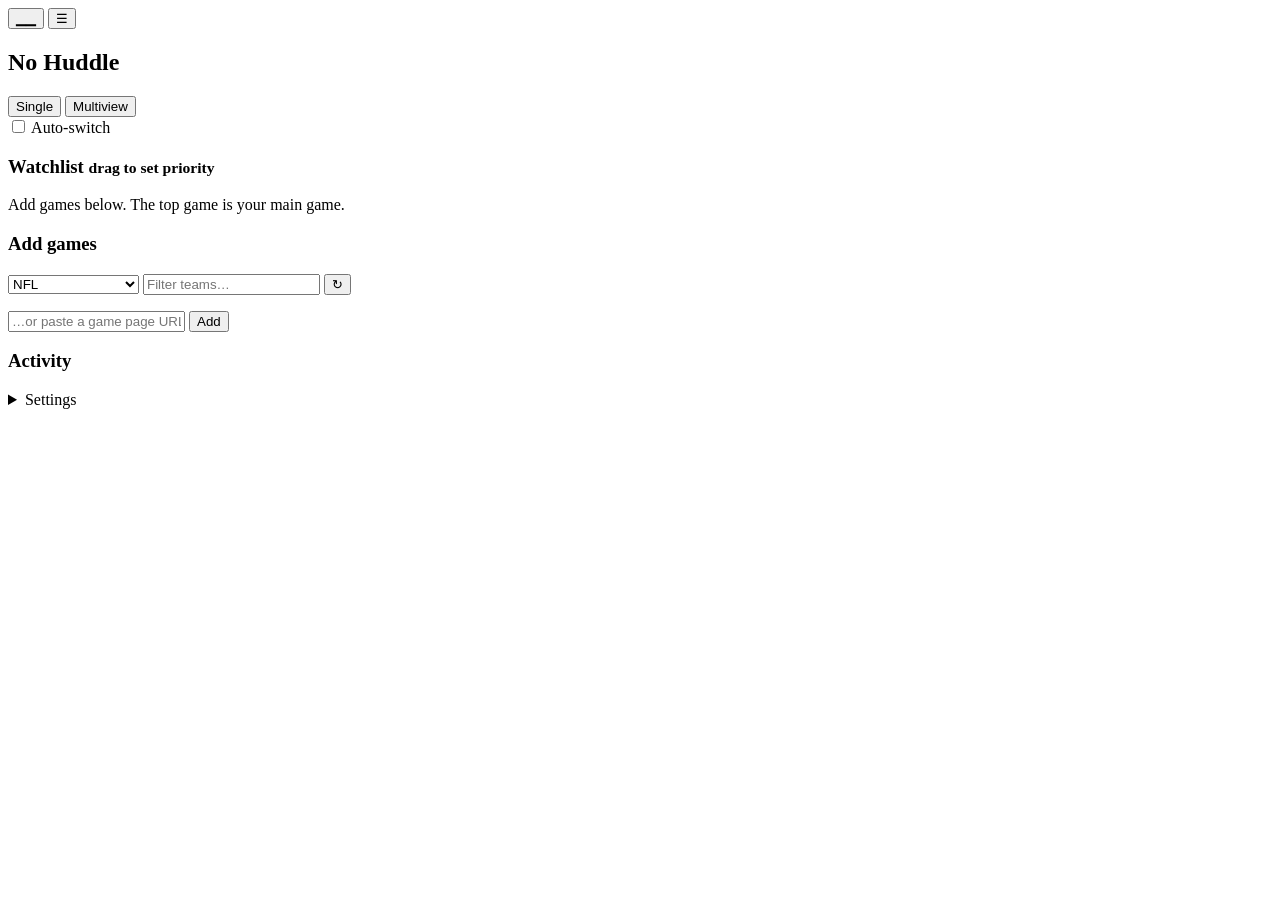
==== src/nohuddle/static/index.html @ 1d079a3b "Fix wrong game positions from misread scorebugs; drawer of hidden games - Down-and-distance read as " ====
<!DOCTYPE html>
<html lang="en">
<head>
<meta charset="utf-8">
<title>No Huddle</title>
<link rel="stylesheet" href="/static/style.css">
</head>
<body>
<main id="stage">
  <div id="curtain"></div>
  <div id="splitter" hidden title="Drag to resize · double-click to reset"></div>
  <div id="empty" hidden>
    <h1 id="empty-title">All games on break</h1>
    <p id="empty-sub">Switching back as soon as one returns.</p>
    <ul id="empty-list"></ul>
  </div>
  <div id="toast" hidden></div>
  <button id="drawer-toggle" title="Peek at games on a break (B)">▁▁</button>
  <button id="panel-toggle" title="Show/hide panel (S)">☰</button>
</main>

<aside id="panel">
  <header>
    <h2>No Huddle</h2>
    <div class="row">
      <div class="seg" id="mode">
        <button data-mode="single">Single</button>
        <button data-mode="multi">Multiview</button>
      </div>
      <label class="switch"><input type="checkbox" id="auto"> Auto-switch</label>
    </div>
    <div id="pinned" hidden>📌 Pinned: <b id="pinned-title"></b> <button id="unpin">Resume auto</button></div>
  </header>

  <section>
    <h3>Watchlist <small>drag to set priority</small></h3>
    <ol id="watchlist"></ol>
    <p class="hint" id="watch-empty">Add games below. The top game is your main game.</p>
  </section>

  <section>
    <h3>Add games</h3>
    <div class="row">
      <select id="league">
        <option value="nfl">NFL</option>
        <option value="cfb">College football</option>
        <option value="nba">NBA</option>
        <option value="ncaab">College basketball</option>
        <option value="nhl">NHL</option>
        <option value="mlb">MLB</option>
        <option value="soccer">Soccer</option>
      </select>
      <input id="filter" placeholder="Filter teams…">
      <button id="refresh" title="Reload list">↻</button>
    </div>
    <ul id="games"></ul>
    <form id="add-url" class="row">
      <input id="url" placeholder="…or paste a game page URL">
      <button>Add</button>
    </form>
    <p class="error" id="add-error" hidden></p>
  </section>

  <section>
    <h3>Activity</h3>
    <ul id="events"></ul>
  </section>

  <section>
    <details>
      <summary>Settings</summary>
      <label>Call a break after <input type="number" id="break_after" min="1" step="1"> s with no scorebug or network logo</label>
      <label>Switch back after <input type="number" id="live_after" min="0.5" step="0.5"> s of it returning</label>
      <label><input type="checkbox" id="chime"> Chime when a game comes back from a break</label>
      <label>Stream site <input id="site"></label>
      <button id="save-settings">Save</button>
      <p class="hint">Keys: <kbd>S</kbd> panel · <kbd>M</kbd> single/multi · <kbd>F</kbd> fullscreen · <kbd>1</kbd>–<kbd>9</kbd> pin game · <kbd>A</kbd> resume auto · <kbd>B</kbd> peek at games on a break · <kbd>D</kbd> debug the game with sound</p>
    </details>
  </section>
</aside>

<div id="debug" hidden>
  <div class="debug-card">
    <header class="row">
      <b id="dbg-title"></b> <span id="dbg-status"></span>
      <button id="dbg-close" title="Close (Esc)">✕</button>
    </header>
    <img id="dbg-img" alt="What the detector sees">
    <p class="hint">Green boxes: overlays it recognises right now. Red: learned, but not on screen now. Numbers: how well each matches.</p>
    <h4>Recent scorebug readings <small id="dbg-clockinfo"></small></h4>
    <table id="dbg-readings"></table>
    <textarea id="dbg-note" rows="2" placeholder="What looked wrong? e.g. &quot;showing a commercial&quot;, &quot;stuck on HIGHLIGHTS but it's live&quot;"></textarea>
    <div class="row">
      <button id="dbg-save">Save report</button>
      <button id="dbg-copy">Copy details</button>
      <span id="dbg-saved" class="hint"></span>
    </div>
  </div>
</div>

<script src="/static/app.js"></script>
</body>
</html>
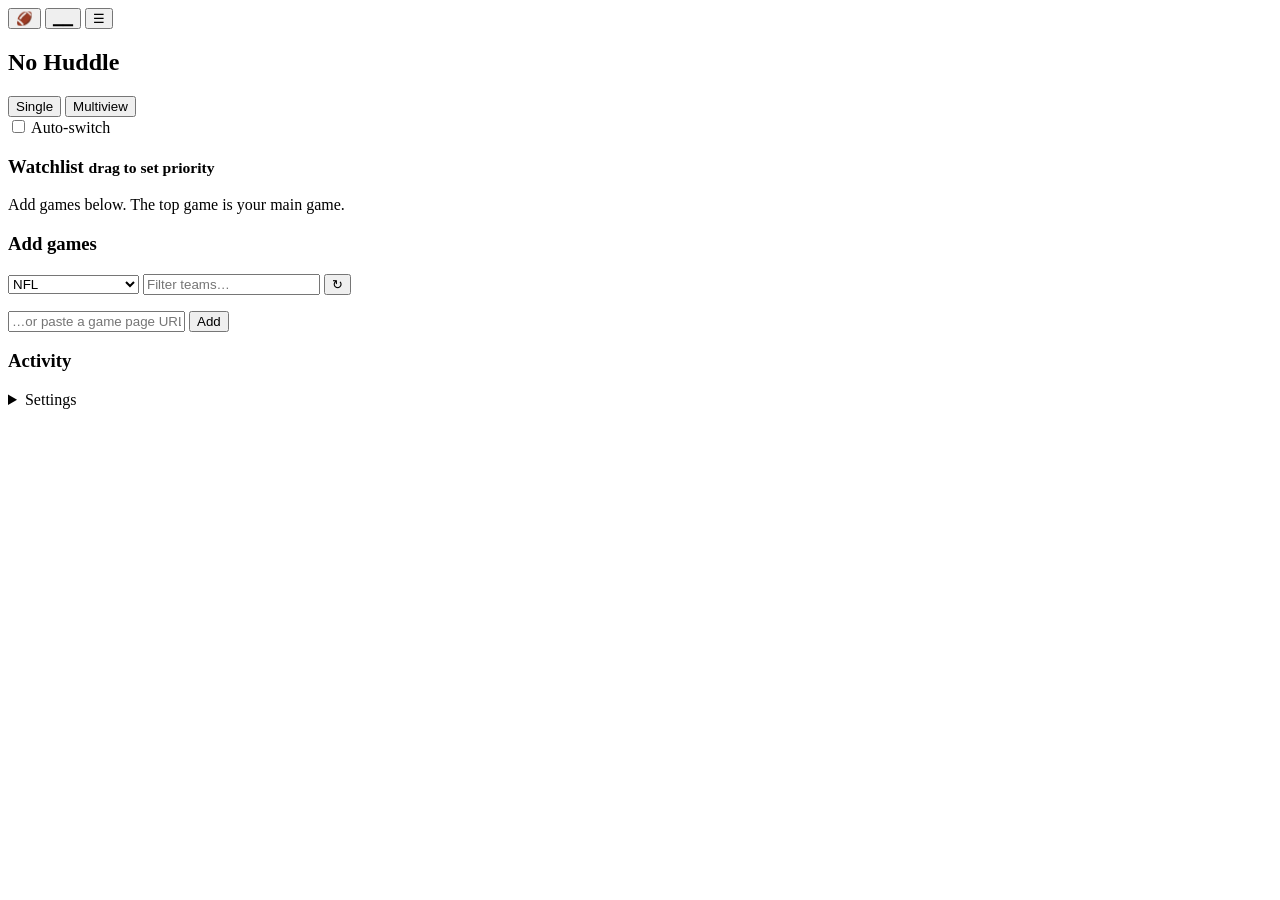
==== commit a894595e: "ESPN Fantasycast drawer Press C (or the football button) for a drawer with ESPN Fantasycast next to " ====
--- a/src/nohuddle/static/index.html
+++ b/src/nohuddle/static/index.html
@@ -15,9 +15,19 @@
     <ul id="empty-list"></ul>
   </div>
   <div id="toast" hidden></div>
+  <button id="fantasy-toggle" title="ESPN Fantasycast (C)">🏈</button>
   <button id="drawer-toggle" title="Peek at games on a break (B)">▁▁</button>
   <button id="panel-toggle" title="Show/hide panel (S)">☰</button>
 </main>
+
+<aside id="fantasy" hidden>
+  <header class="row">
+    <b>Fantasycast</b>
+    <button id="espn-login" title="Opens ESPN in a tab; log in there once, then close the tab">Log in to ESPN</button>
+    <button id="fantasy-reload" title="Reload">↻</button>
+  </header>
+  <iframe id="fantasy-frame" title="ESPN Fantasycast"></iframe>
+</aside>
 
 <aside id="panel">
   <header>
@@ -73,8 +83,9 @@
       <label>Switch back after <input type="number" id="live_after" min="0.5" step="0.5"> s of it returning</label>
       <label><input type="checkbox" id="chime"> Chime when a game comes back from a break</label>
       <label>Stream site <input id="site"></label>
+      <label>Fantasycast URL <input id="fantasycast_url" placeholder="https://fantasy.espn.com/football/fantasycast?leagueId=…"></label>
       <button id="save-settings">Save</button>
-      <p class="hint">Keys: <kbd>S</kbd> panel · <kbd>M</kbd> single/multi · <kbd>F</kbd> fullscreen · <kbd>1</kbd>–<kbd>9</kbd> pin game · <kbd>A</kbd> resume auto · <kbd>B</kbd> peek at games on a break · <kbd>D</kbd> debug the game with sound</p>
+      <p class="hint">Keys: <kbd>S</kbd> panel · <kbd>M</kbd> single/multi · <kbd>F</kbd> fullscreen · <kbd>1</kbd>–<kbd>9</kbd> pin game · <kbd>A</kbd> resume auto · <kbd>B</kbd> peek at games on a break · <kbd>C</kbd> Fantasycast · <kbd>D</kbd> debug the game with sound</p>
     </details>
   </section>
 </aside>
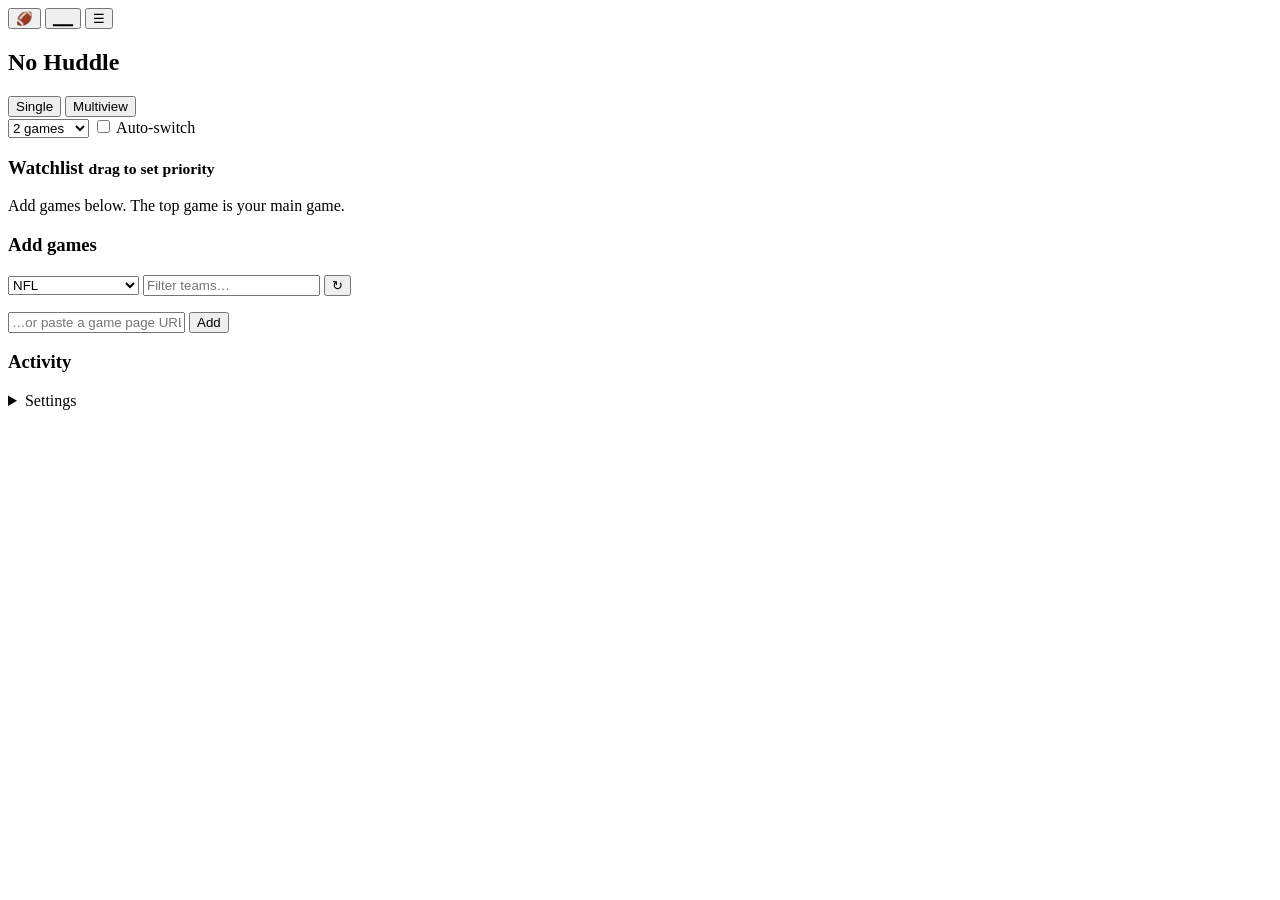
==== commit 3cc998b0: "Fantasy tabs and multiview limit; never show a game with nothing learned during ads - Fantasy drawer" ====
--- a/src/nohuddle/static/index.html
+++ b/src/nohuddle/static/index.html
@@ -15,18 +15,22 @@
     <ul id="empty-list"></ul>
   </div>
   <div id="toast" hidden></div>
-  <button id="fantasy-toggle" title="ESPN Fantasycast (C)">🏈</button>
+  <button id="fantasy-toggle" title="Your fantasy matchup (C)">🏈</button>
   <button id="drawer-toggle" title="Peek at games on a break (B)">▁▁</button>
   <button id="panel-toggle" title="Show/hide panel (S)">☰</button>
 </main>
 
 <aside id="fantasy" hidden>
   <header class="row">
-    <b>Fantasycast</b>
-    <button id="espn-login" title="Opens ESPN in a tab; log in there once, then close the tab">Log in to ESPN</button>
-    <button id="fantasy-reload" title="Reload">↻</button>
+    <b id="fantasy-title">Fantasy</b>
+    <button id="espn-open" title="ESPN's own Fantasycast, in a normal tab">Open on ESPN</button>
   </header>
-  <iframe id="fantasy-frame" title="ESPN Fantasycast"></iframe>
+  <nav class="fx-tabs">
+    <button data-tab="matchup" class="on">Matchup</button>
+    <button data-tab="on-screen" title="Started players (any team in your league) in the game with sound">In this game</button>
+    <select id="fx-team" title="Whose matchup"></select>
+  </nav>
+  <div id="fantasy-body"><p class="hint">Loading your matchup…</p></div>
 </aside>
 
 <aside id="panel">
@@ -37,6 +41,9 @@
         <button data-mode="single">Single</button>
         <button data-mode="multi">Multiview</button>
       </div>
+      <select id="max-tiles" title="Multiview: at most this many games at once (highest priority first)">
+        <option value="2">2 games</option><option value="3">3 games</option><option value="4">4 games</option><option value="0">All games</option>
+      </select>
       <label class="switch"><input type="checkbox" id="auto"> Auto-switch</label>
     </div>
     <div id="pinned" hidden>📌 Pinned: <b id="pinned-title"></b> <button id="unpin">Resume auto</button></div>
@@ -83,9 +90,9 @@
       <label>Switch back after <input type="number" id="live_after" min="0.5" step="0.5"> s of it returning</label>
       <label><input type="checkbox" id="chime"> Chime when a game comes back from a break</label>
       <label>Stream site <input id="site"></label>
-      <label>Fantasycast URL <input id="fantasycast_url" placeholder="https://fantasy.espn.com/football/fantasycast?leagueId=…"></label>
+      <label>"Open on ESPN" link <input id="fantasycast_url" placeholder="https://fantasy.espn.com/football/fantasycast"></label>
       <button id="save-settings">Save</button>
-      <p class="hint">Keys: <kbd>S</kbd> panel · <kbd>M</kbd> single/multi · <kbd>F</kbd> fullscreen · <kbd>1</kbd>–<kbd>9</kbd> pin game · <kbd>A</kbd> resume auto · <kbd>B</kbd> peek at games on a break · <kbd>C</kbd> Fantasycast · <kbd>D</kbd> debug the game with sound</p>
+      <p class="hint">Keys: <kbd>S</kbd> panel · <kbd>M</kbd> single/multi · <kbd>F</kbd> fullscreen · <kbd>1</kbd>–<kbd>9</kbd> pin game · <kbd>A</kbd> resume auto · <kbd>B</kbd> peek at games on a break · <kbd>C</kbd> fantasy matchup · <kbd>D</kbd> debug the game with sound</p>
     </details>
   </section>
 </aside>
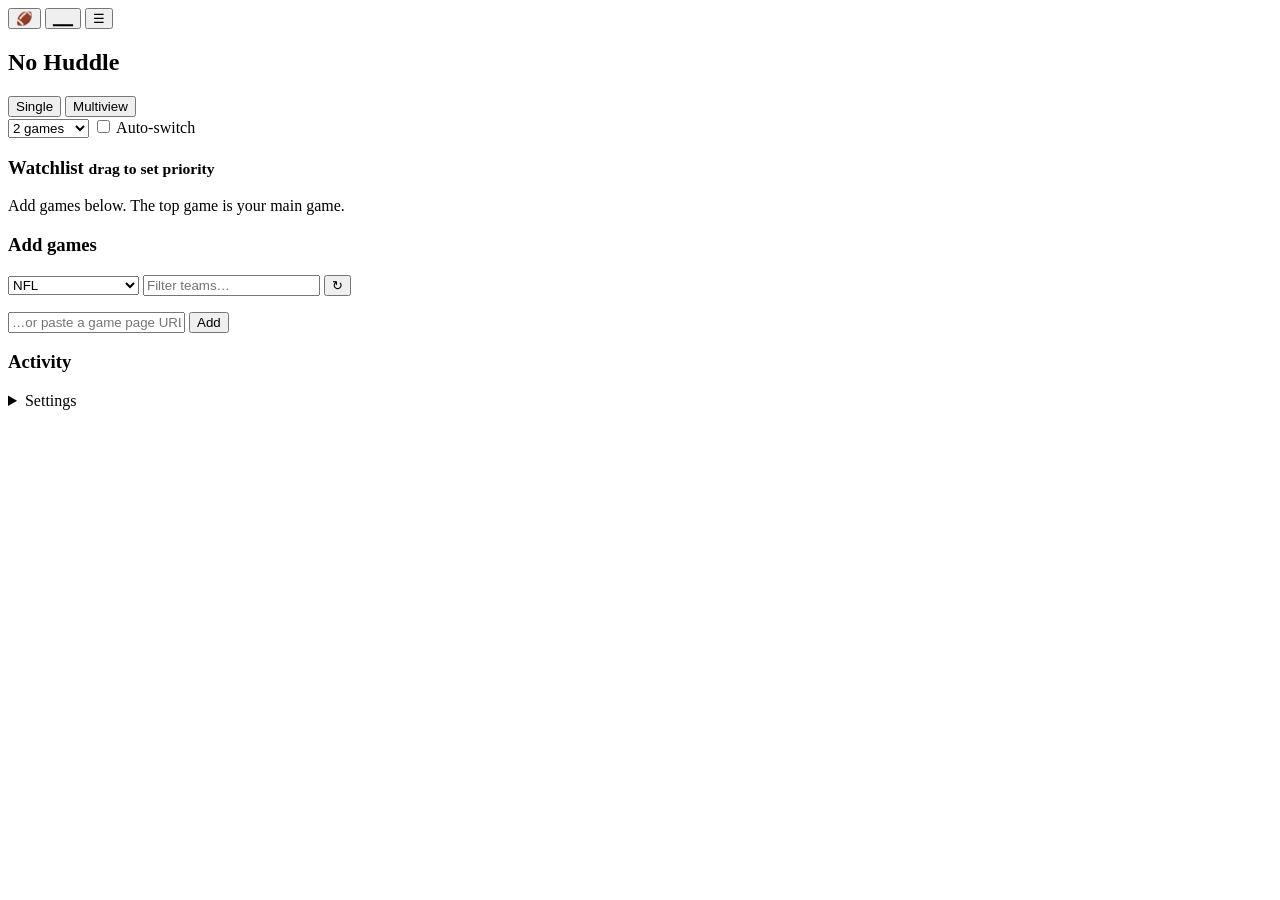
==== commit 65b74276: "A little runner game on the all-games-on-break screen A football player hurdling tackling dummies an" ====
--- a/src/nohuddle/static/index.html
+++ b/src/nohuddle/static/index.html
@@ -13,6 +13,7 @@
     <h1 id="empty-title">All games on break</h1>
     <p id="empty-sub">Switching back as soon as one returns.</p>
     <ul id="empty-list"></ul>
+    <canvas id="runner" title="Space / ↑ to jump, ↓ to duck"></canvas>
   </div>
   <div id="toast" hidden></div>
   <button id="fantasy-toggle" title="Your fantasy matchup (C)">🏈</button>
@@ -27,7 +28,7 @@
   </header>
   <nav class="fx-tabs">
     <button data-tab="matchup" class="on">Matchup</button>
-    <button data-tab="on-screen" title="Started players (any team in your league) in the game with sound">In this game</button>
+    <button data-tab="on-screen" title="Players in the game with sound: rostered in your league, or free agents past 10 points">In this game</button>
     <select id="fx-team" title="Whose matchup"></select>
   </nav>
   <div id="fantasy-body"><p class="hint">Loading your matchup…</p></div>
@@ -116,6 +117,7 @@
   </div>
 </div>
 
+<script src="/static/runner.js"></script>
 <script src="/static/app.js"></script>
 </body>
 </html>
